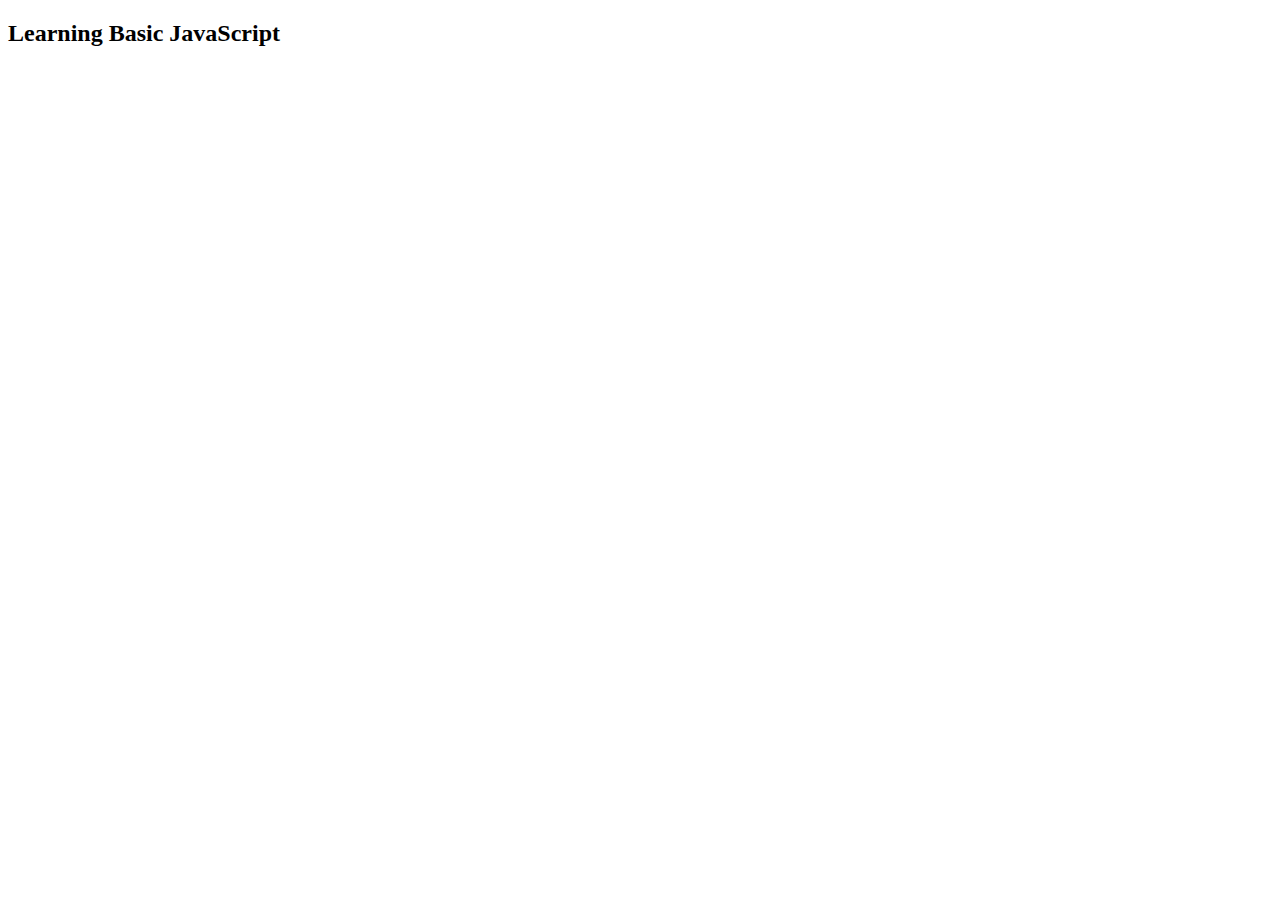
==== Day2/index.html @ f8fac800 "test" ====
<!DOCTYPE html>
<html lang="en">
<head>
    <meta charset="UTF-8">
    <meta name="viewport" content="width=device-width, initial-scale=1.0">
    <title>Basic JavaScript</title>
</head>
<body>
    <h2>Learning Basic JavaScript</h2>
    <script src="index.js"></script>

</body>
</html>
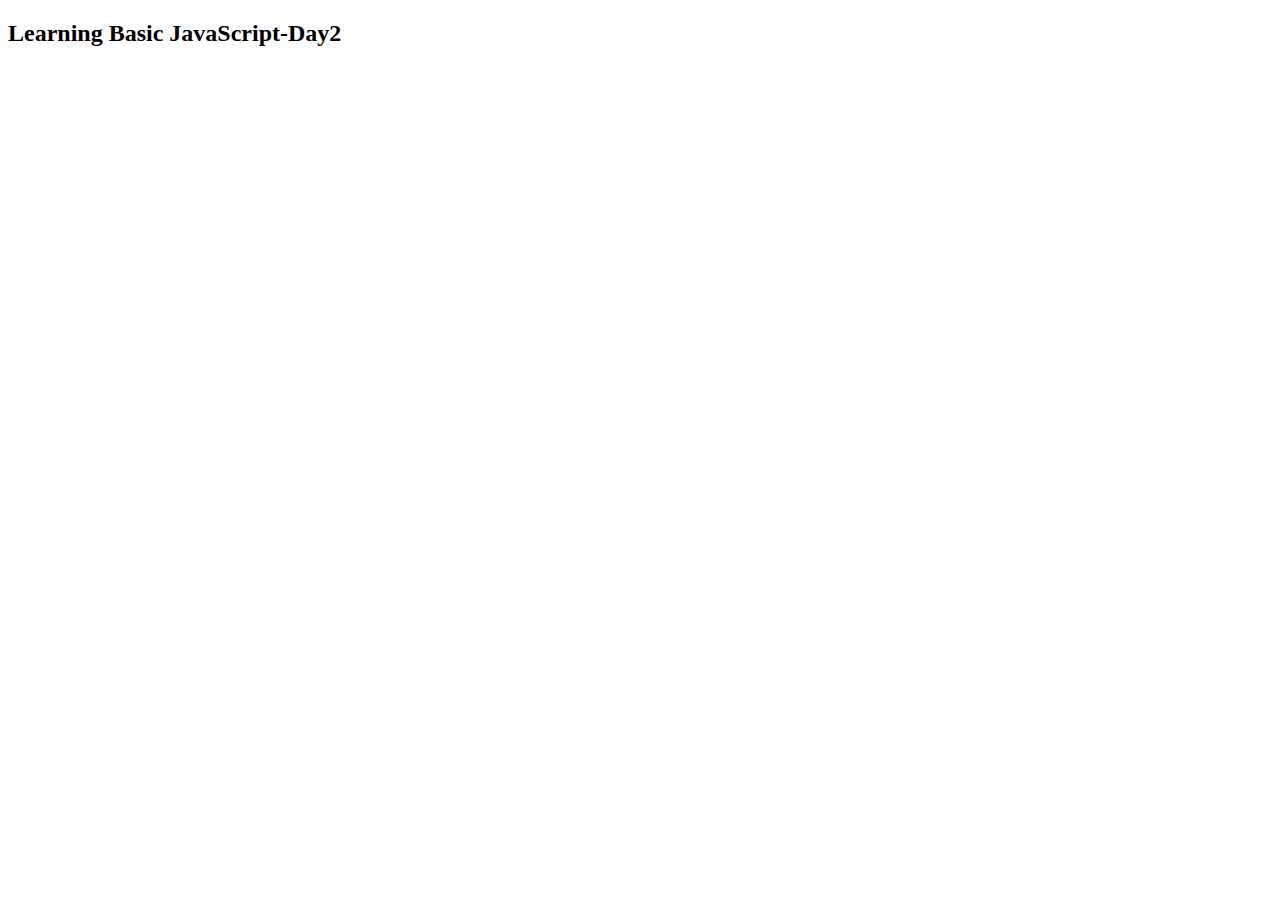
==== commit 751bffb2: "Difference between JavaScript window and JavaScript document.docx" ====
--- a/Day2/index.html
+++ b/Day2/index.html
@@ -6,7 +6,7 @@
     <title>Basic JavaScript</title>
 </head>
 <body>
-    <h2>Learning Basic JavaScript</h2>
+    <h2>Learning Basic JavaScript-Day2</h2>
     <script src="index.js"></script>
 
 </body>
